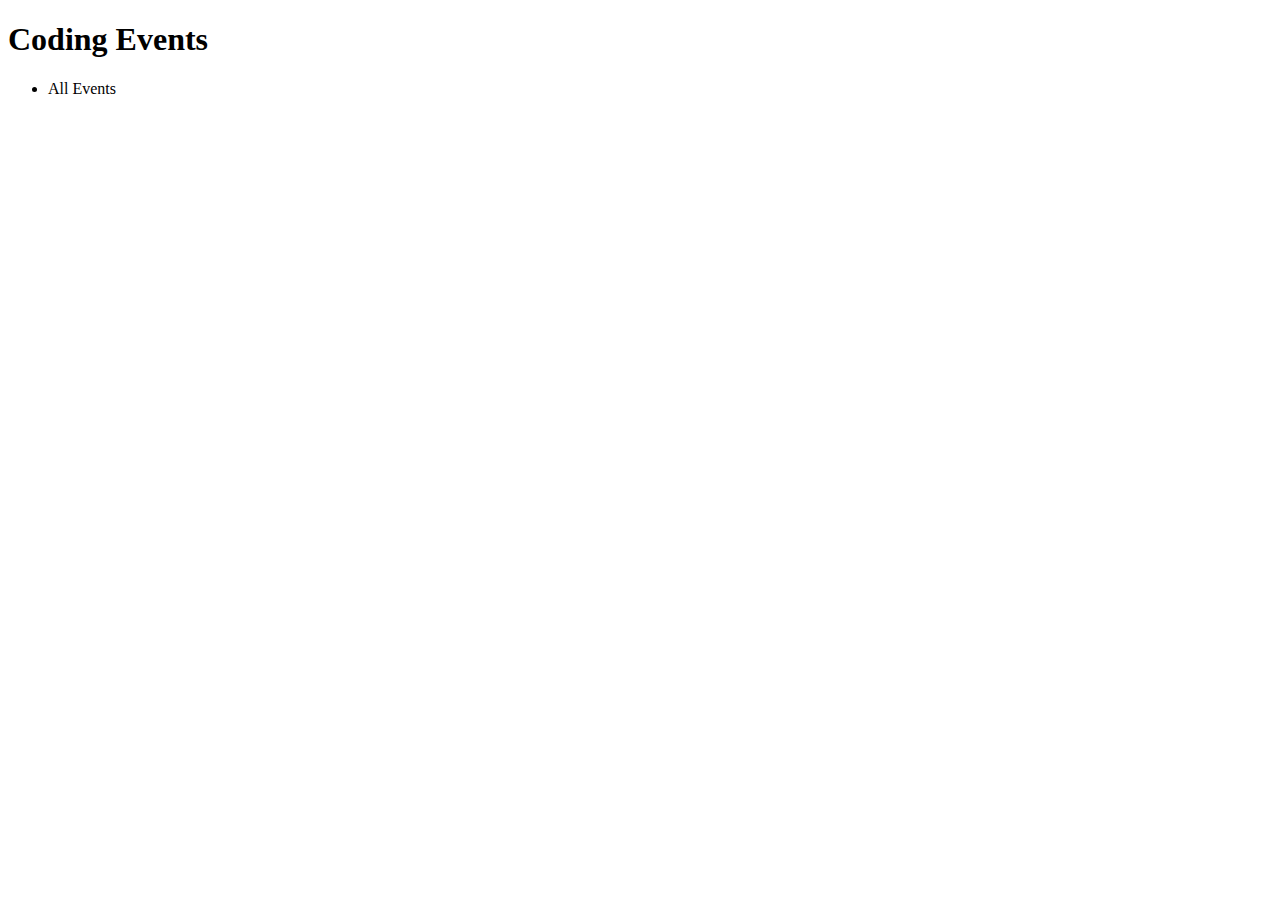
==== src/main/resources/templates/index.html @ 9fabe705 "init" ====
<!DOCTYPE html>
<html lang="en" xmlns:th="https://www.thymeleaf.org/">
<head>
    <meta charset="UTF-8">
    <title>Title</title>
</head>
<body>

<h1>Coding Events</h1>

<nav>
    <ul>
        <li a href="/events">All Events</li>
    </ul>
</nav>

</body>
</html>
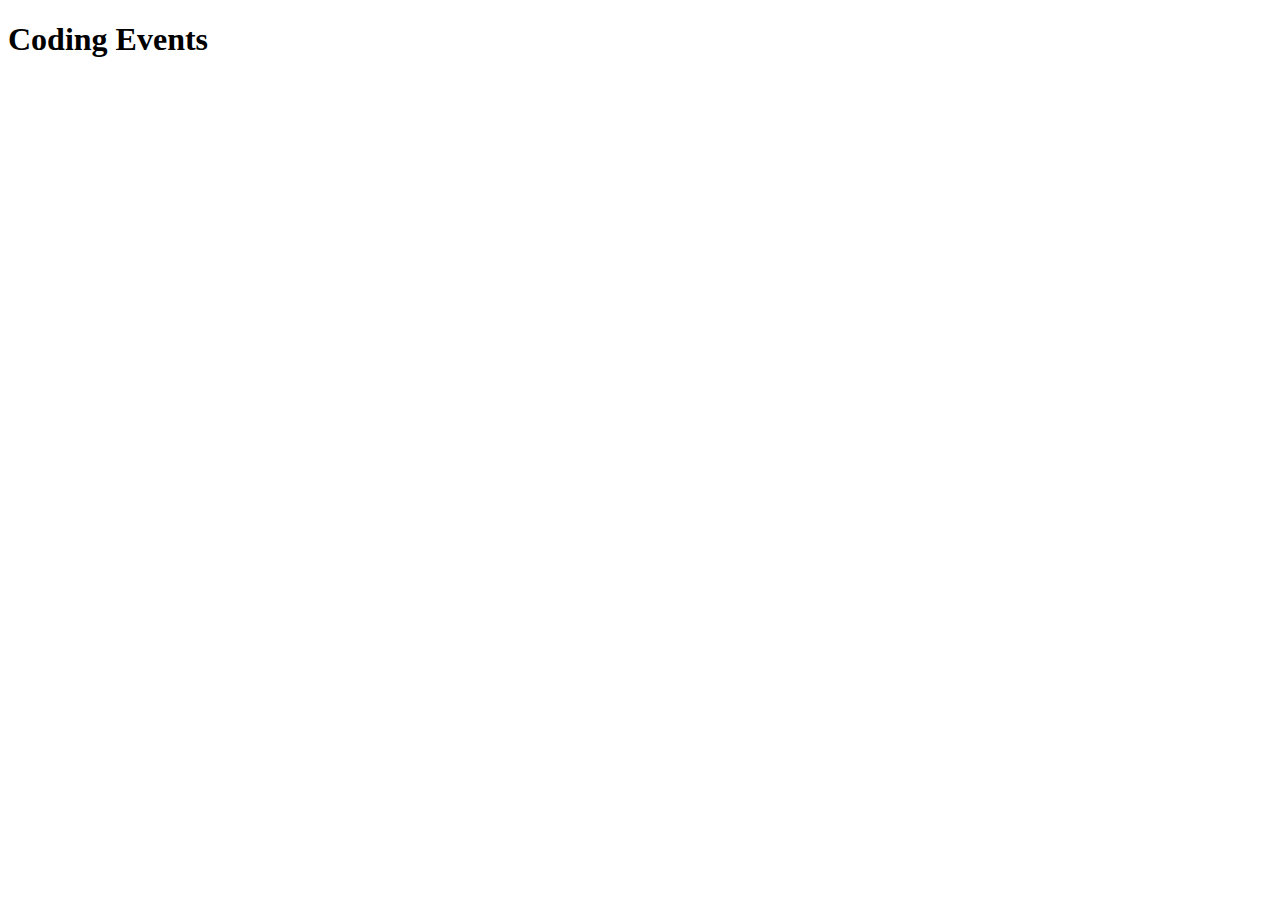
==== commit 024a20a7: "init" ====
--- a/src/main/resources/templates/index.html
+++ b/src/main/resources/templates/index.html
@@ -1,18 +1,11 @@
 <!DOCTYPE html>
-<html lang="en" xmlns:th="https://www.thymeleaf.org/">
-<head>
-    <meta charset="UTF-8">
-    <title>Title</title>
-</head>
-<body>
+<html lang="en" xmlns:th="http://www.thymeleaf.org/">
+<head th:replace="fragments :: head"></head>
+<body class="container">
 
 <h1>Coding Events</h1>
 
-<nav>
-    <ul>
-        <li a href="/events">All Events</li>
-    </ul>
-</nav>
+<header th:replace="fragments :: header"></header>
 
 </body>
 </html>